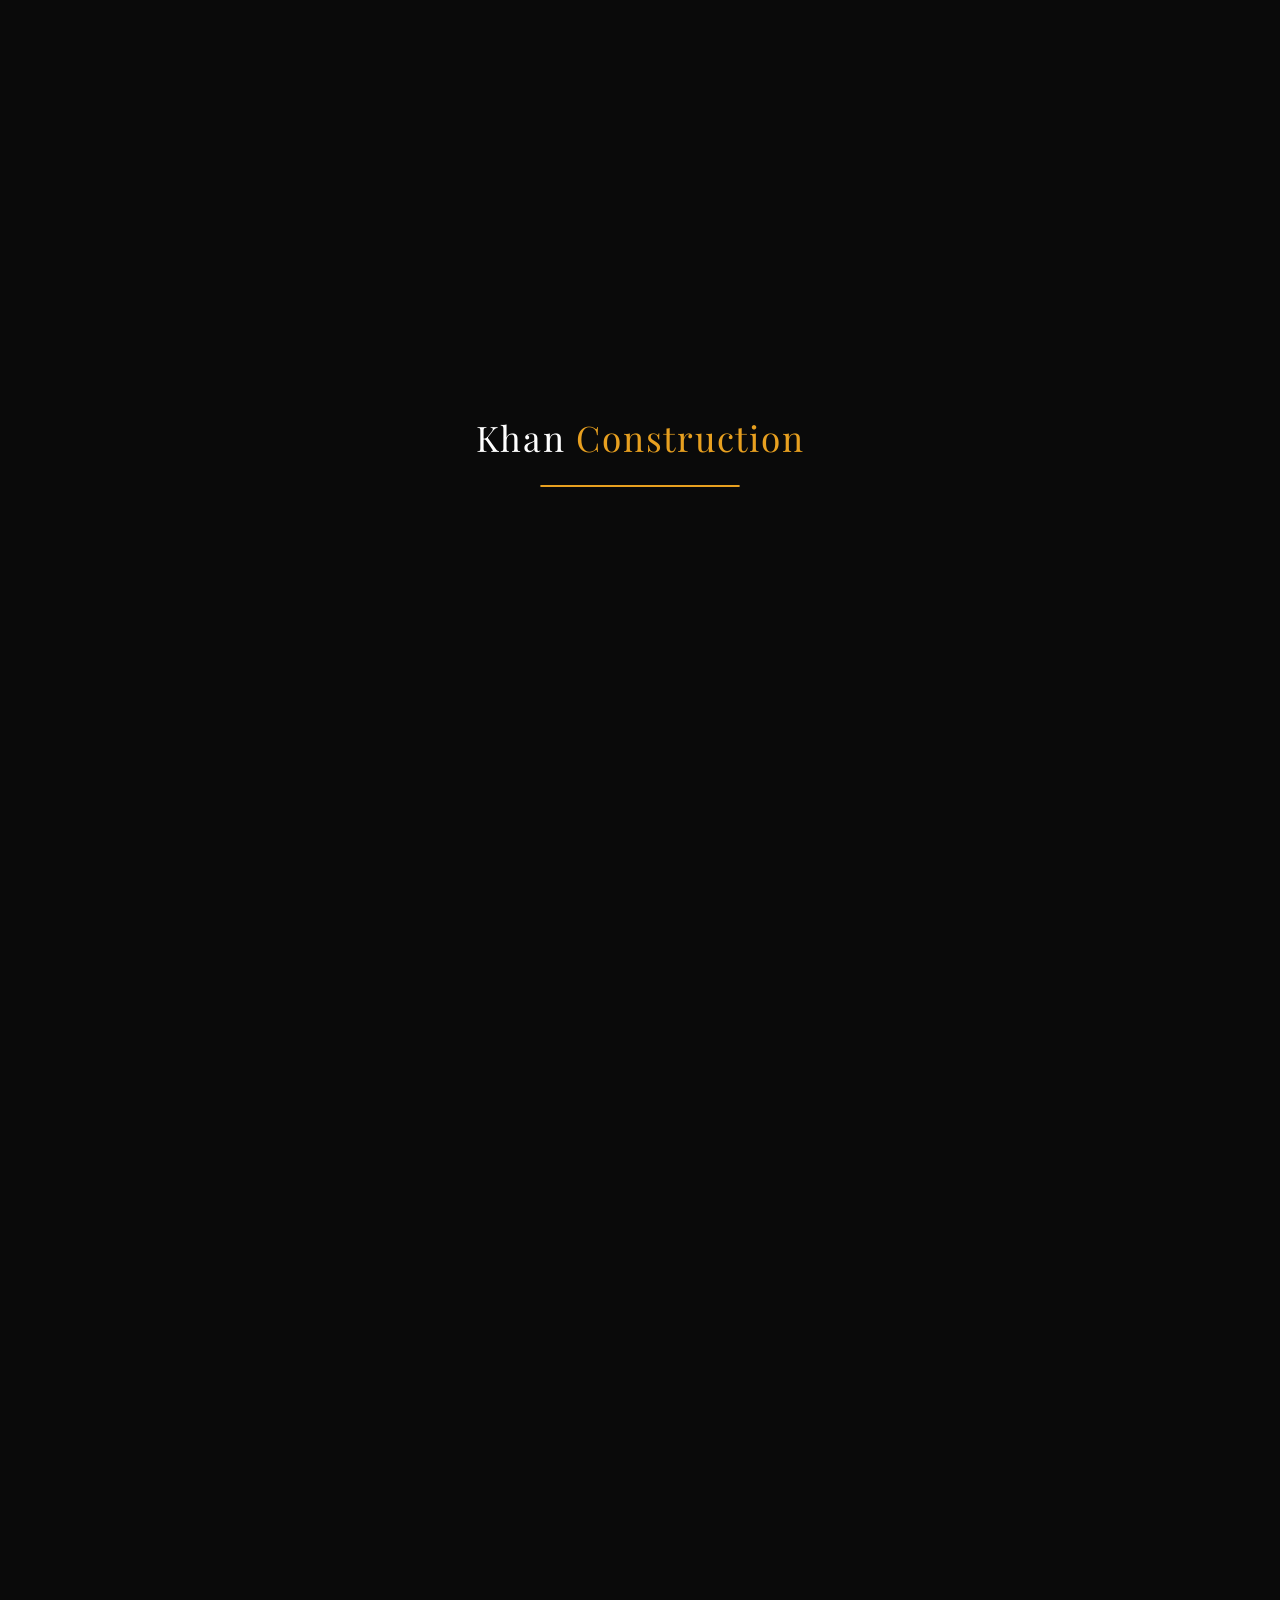
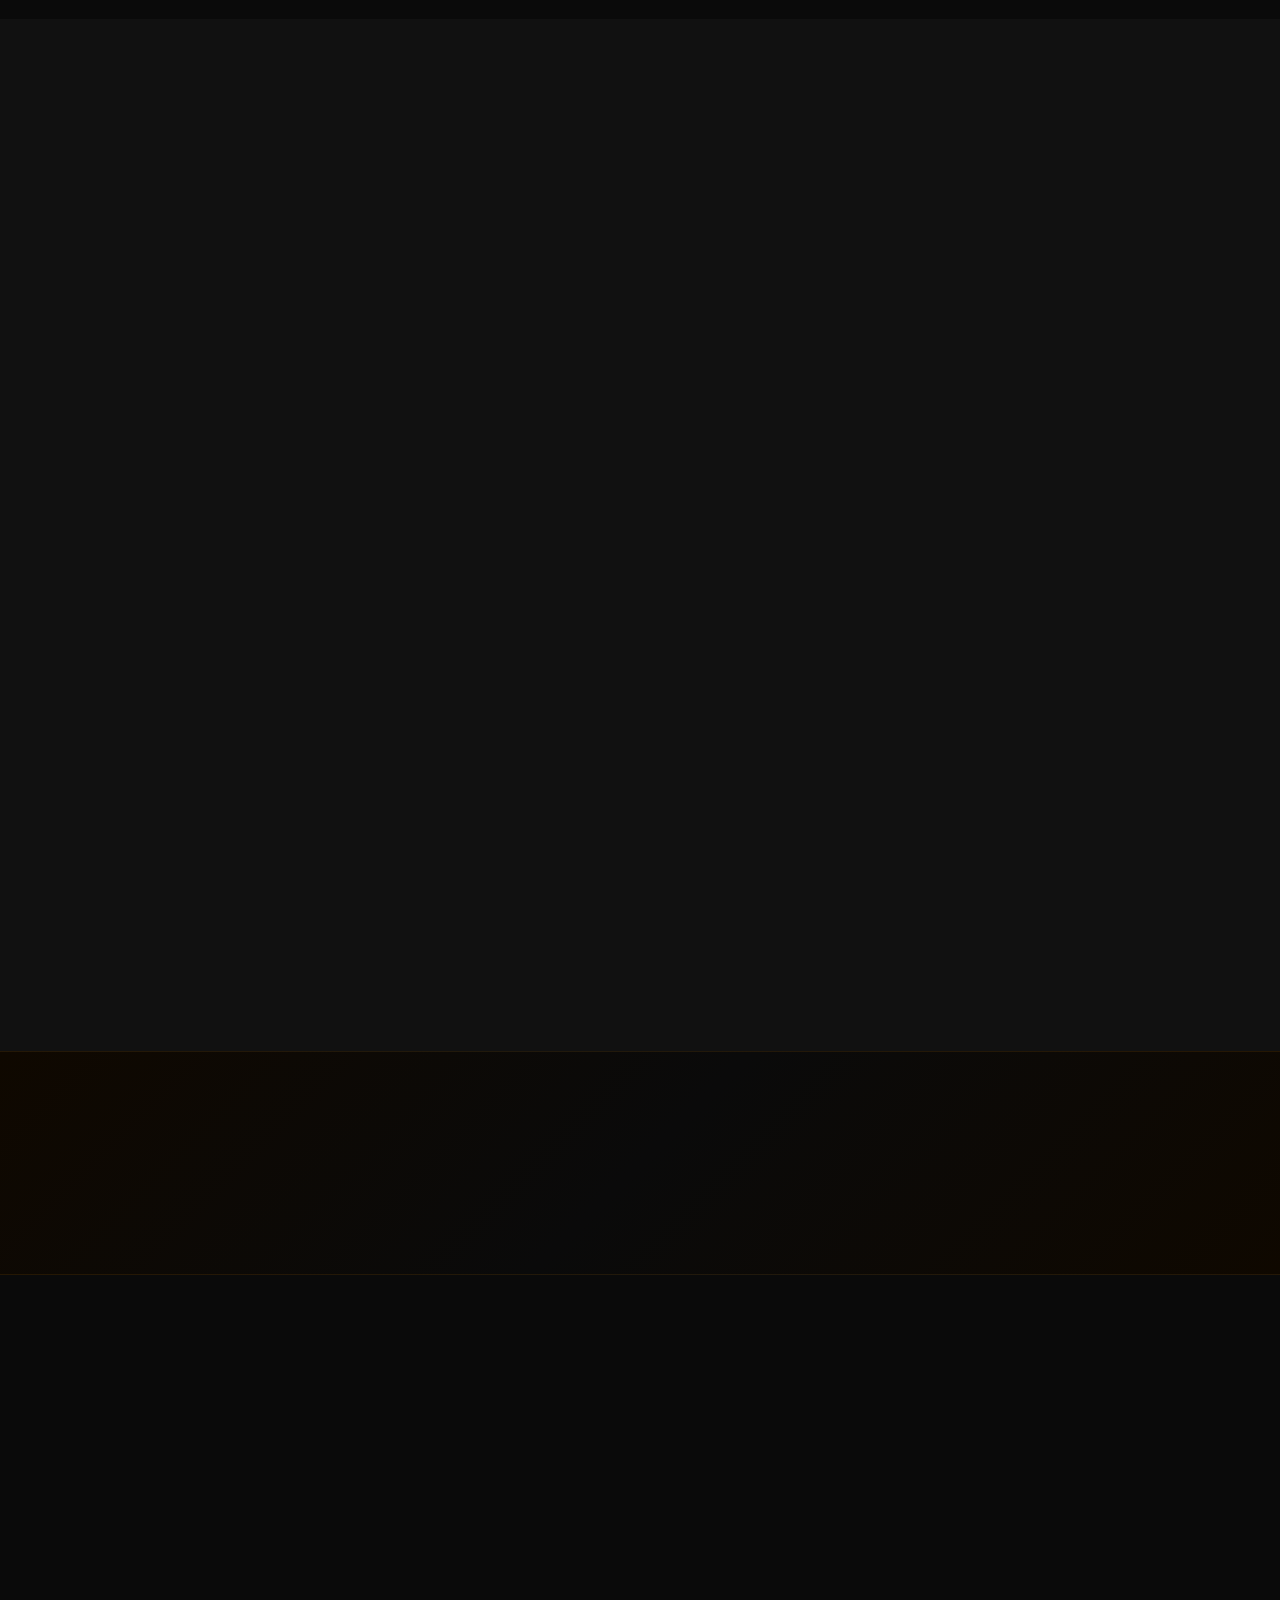
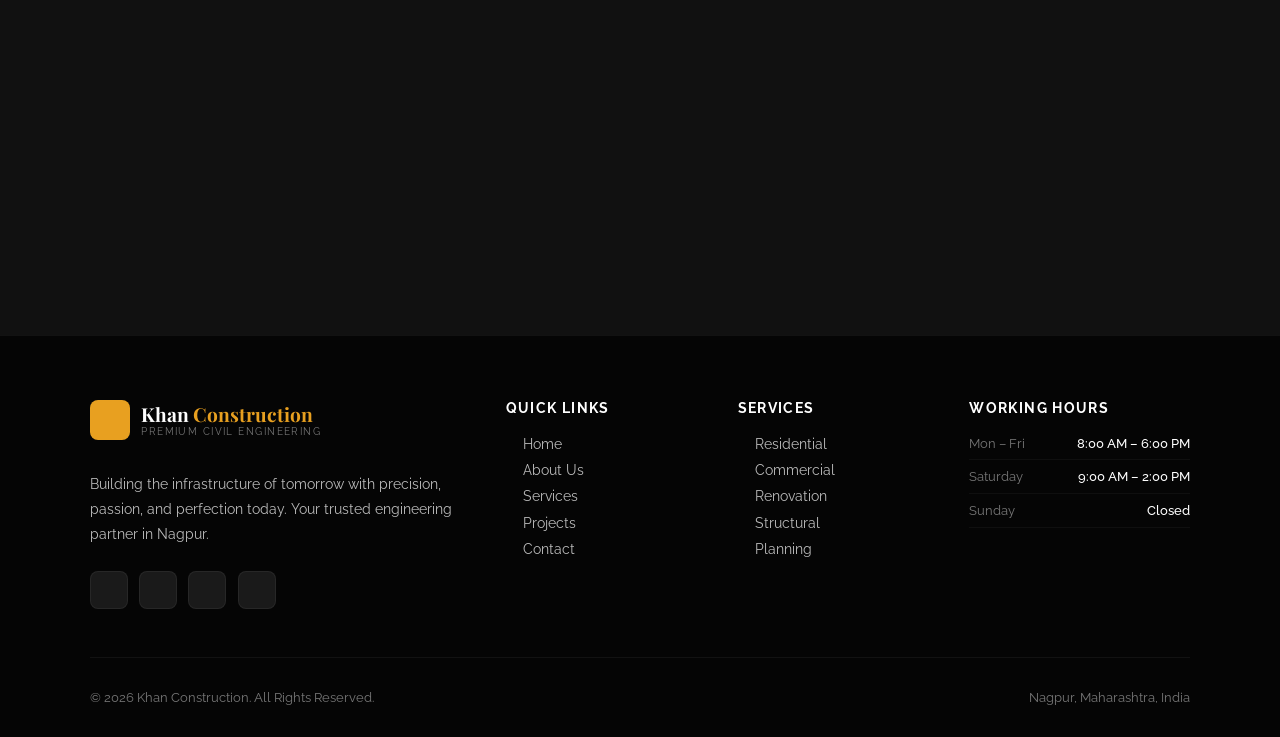
==== index.html @ d952826d "Update index.html" ====
<!DOCTYPE html>
<html lang="en">
<head>
  <meta charset="UTF-8">
  <meta name="viewport" content="width=device-width, initial-scale=1.0">
  <title>Khan Construction | Premium Civil Engineering</title>
  <meta name="description" content="Khan Construction provides premium civil engineering, residential, commercial, and road construction services.">
  <link rel="icon" href="data:image/svg+xml,<svg xmlns='http://www.w3.org/2000/svg' viewBox='0 0 100 100'><text y='.9em' font-size='90'>🏗️</text></svg>">
  <link rel="preconnect" href="https://fonts.googleapis.com">
  <link rel="preconnect" href="https://fonts.gstatic.com" crossorigin>
  <link href="https://fonts.googleapis.com/css2?family=Playfair+Display:wght@700;800;900&family=Raleway:wght@300;400;500;600;700&display=swap" rel="stylesheet">
  <script src="https://unpkg.com/lucide@latest"></script>
  <style>
    *, *::before, *::after { margin: 0; padding: 0; box-sizing: border-box; }
    :root {
      --gold: #e8a020;
      --gold-light: #f5b030;
      --dark: #0a0a0a;
      --dark2: #111111;
      --dark3: #1a1a1a;
      --dark4: #222222;
      --text: #bbbbbb;
      --text-light: #777777;
      --white: #ffffff;
    }
    html { scroll-behavior: smooth; }
    body { font-family: 'Raleway', sans-serif; background: var(--dark); color: var(--text); overflow-x: hidden; }

    /* PRELOADER */
    .preloader { position: fixed; inset: 0; background: var(--dark); z-index: 9999; display: flex; flex-direction: column; align-items: center; justify-content: center; gap: 1.5rem; transition: opacity 0.6s ease, visibility 0.6s ease; }
    .preloader.hidden { opacity: 0; visibility: hidden; pointer-events: none; }
    .preloader-logo { font-family: 'Playfair Display', serif; font-size: 2.2rem; color: var(--white); letter-spacing: 0.05em; }
    .preloader-logo span { color: var(--gold); }
    .preloader-bar { width: 200px; height: 2px; background: var(--dark3); border-radius: 2px; overflow: hidden; }
    .preloader-bar-fill { height: 100%; width: 0; background: var(--gold); border-radius: 2px; animation: fillBar 2s ease forwards; }
    @keyframes fillBar { to { width: 100%; } }

    /* NAVBAR */
    .navbar { position: fixed; top: 0; left: 0; right: 0; z-index: 1000; padding: 0 2rem; height: 75px; display: flex; align-items: center; justify-content: space-between; transition: all 0.4s; }
    .navbar.scrolled { background: rgba(10,10,10,0.97); backdrop-filter: blur(12px); border-bottom: 1px solid rgba(232,160,32,0.15); height: 65px; }
    .logo { display: flex; align-items: center; gap: 0.7rem; text-decoration: none; color: var(--white); }
    .logo-icon-box { width: 40px; height: 40px; background: var(--gold); border-radius: 8px; display: flex; align-items: center; justify-content: center; flex-shrink: 0; }
    .logo-icon-box i { color: var(--dark); width: 22px; height: 22px; }
    .logo-name { font-family: 'Playfair Display', serif; font-size: 1.2rem; font-weight: 700; line-height: 1.2; }
    .logo-name span { color: var(--gold); }
    .logo-tag { font-size: 0.6rem; color: var(--text-light); letter-spacing: 0.15em; text-transform: uppercase; }
    .nav-links { display: flex; list-style: none; gap: 2rem; align-items: center; }
    .nav-links a { text-decoration: none; color: var(--text); font-size: 0.82rem; font-weight: 600; letter-spacing: 0.08em; text-transform: uppercase; transition: color 0.3s; position: relative; }
    .nav-links a::after { content: ''; position: absolute; bottom: -4px; left: 0; width: 0; height: 2px; background: var(--gold); transition: width 0.3s; }
    .nav-links a:hover, .nav-links a.active { color: var(--gold); }
    .nav-links a:hover::after { width: 100%; }
    .nav-cta { background: var(--gold) !important; color: var(--dark) !important; padding: 0.55rem 1.4rem; border-radius: 4px; font-weight: 700 !important; }
    .nav-cta::after { display: none !important; }
    .hamburger { display: none; flex-direction: column; gap: 5px; cursor: pointer; background: none; border: none; padding: 5px; }
    .hamburger span { display: block; width: 24px; height: 2px; background: var(--white); transition: all 0.3s; border-radius: 2px; }

    /* HERO */
    .hero { min-height: 100vh; position: relative; display: flex; align-items: center; overflow: hidden; }
    .hero-bg { position: absolute; inset: 0; background-image: url('site1.jpeg'); background-size: cover; background-position: center; animation: zoomOut 8s ease forwards; }
    @keyframes zoomOut { from { transform: scale(1.08); } to { transform: scale(1); } }
    .hero-overlay { position: absolute; inset: 0; background: linear-gradient(105deg, rgba(0,0,0,0.93) 0%, rgba(0,0,0,0.75) 50%, rgba(0,0,0,0.45) 100%); }
    .hero-content { position: relative; z-index: 2; max-width: 1100px; margin: 0 auto; padding: 0 2rem; padding-top: 75px; }
    .hero-badge { display: inline-flex; align-items: center; gap: 0.5rem; background: rgba(232,160,32,0.1); border: 1px solid rgba(232,160,32,0.3); color: var(--gold); padding: 0.45rem 1.1rem; border-radius: 50px; font-size: 0.78rem; font-weight: 600; letter-spacing: 0.15em; text-transform: uppercase; margin-bottom: 1.5rem; animation: fadeUp 0.8s 0.3s both; }
    .hero-badge i { width: 14px; height: 14px; }
    .hero h1 { font-family: 'Playfair Display', serif; font-size: clamp(2.8rem, 6vw, 5.5rem); color: var(--white); line-height: 1.1; margin-bottom: 1.5rem; animation: fadeUp 0.8s 0.5s both; }
    .hero h1 span { color: var(--gold); display: block; }
    .hero p { font-size: clamp(1rem, 1.5vw, 1.15rem); line-height: 1.8; max-width: 560px; margin-bottom: 2.5rem; animation: fadeUp 0.8s 0.7s both; }
    .hero-btns { display: flex; gap: 1rem; flex-wrap: wrap; animation: fadeUp 0.8s 0.9s both; }
    .hero-stats { display: flex; gap: 3rem; margin-top: 4rem; padding-top: 3rem; border-top: 1px solid rgba(255,255,255,0.1); animation: fadeUp 0.8s 1.1s both; flex-wrap: wrap; }
    .hero-stat-num { font-family: 'Playfair Display', serif; font-size: 2.2rem; color: var(--gold); font-weight: 700; line-height: 1; }
    .hero-stat-label { font-size: 0.75rem; color: var(--text-light); text-transform: uppercase; letter-spacing: 0.1em; margin-top: 0.3rem; }
    .scroll-hint { position: absolute; bottom: 2rem; left: 50%; transform: translateX(-50%); display: flex; flex-direction: column; align-items: center; gap: 0.4rem; color: var(--text-light); font-size: 0.7rem; letter-spacing: 0.2em; text-transform: uppercase; z-index: 2; animation: bounce 2s infinite; }
    .scroll-hint i { color: var(--gold); width: 16px; height: 16px; }
    @keyframes bounce { 0%,100% { transform: translateX(-50%) translateY(0); } 50% { transform: translateX(-50%) translateY(8px); } }

    /* BUTTONS */
    .btn { display: inline-flex; align-items: center; gap: 0.5rem; padding: 0.9rem 2.2rem; border-radius: 4px; font-weight: 700; font-size: 0.85rem; text-decoration: none; letter-spacing: 0.06em; text-transform: uppercase; transition: all 0.3s; cursor: pointer; border: none; font-family: 'Raleway', sans-serif; }
    .btn-primary { background: var(--gold); color: var(--dark); }
    .btn-primary:hover { background: var(--gold-light); transform: translateY(-3px); box-shadow: 0 10px 30px rgba(232,160,32,0.35); }
    .btn-outline { background: transparent; color: var(--white); border: 1px solid rgba(255,255,255,0.4); }
    .btn-outline:hover { border-color: var(--gold); color: var(--gold); transform: translateY(-3px); }

    /* SECTIONS */
    .section { padding: 6rem 2rem; }
    .container { max-width: 1100px; margin: 0 auto; }
    .section-label { color: var(--gold); font-size: 0.75rem; letter-spacing: 0.3em; text-transform: uppercase; font-weight: 700; display: block; margin-bottom: 0.8rem; }
    .section-title { font-family: 'Playfair Display', serif; font-size: clamp(1.8rem, 3vw, 2.8rem); color: var(--white); line-height: 1.2; margin-bottom: 1rem; }
    .section-desc { font-size: 0.98rem; line-height: 1.85; }

    /* ABOUT */
    .about-grid { display: grid; grid-template-columns: 1fr 1fr; gap: 5rem; align-items: center; }
    .about-img-wrap { position: relative; }
    .about-img-wrap img { width: 100%; height: 500px; object-fit: cover; border-radius: 10px; display: block; }
    .about-badge { position: absolute; bottom: -20px; right: -20px; background: var(--gold); color: var(--dark); width: 120px; height: 120px; border-radius: 50%; display: flex; flex-direction: column; align-items: center; justify-content: center; text-align: center; box-shadow: 0 15px 40px rgba(232,160,32,0.4); }
    .about-badge .num { font-family: 'Playfair Display', serif; font-size: 2rem; font-weight: 900; line-height: 1; }
    .about-badge .txt { font-size: 0.58rem; letter-spacing: 0.1em; text-transform: uppercase; font-weight: 700; margin-top: 0.3rem; }
    .about-points { display: grid; grid-template-columns: 1fr 1fr; gap: 0.7rem; margin: 1.8rem 0 2rem; }
    .about-point { display: flex; align-items: center; gap: 0.6rem; font-size: 0.88rem; font-weight: 500; color: var(--white); }
    .about-point i { color: var(--gold); width: 16px; height: 16px; flex-shrink: 0; }

    /* SERVICES */
    .services-bg { background: var(--dark2); }
    .services-grid { display: grid; grid-template-columns: repeat(3, 1fr); gap: 1.5rem; margin-top: 3rem; }
    .service-card { background: var(--dark3); border: 1px solid rgba(255,255,255,0.05); border-radius: 10px; padding: 2.2rem; transition: all 0.35s; position: relative; overflow: hidden; }
    .service-card::before { content: ''; position: absolute; top: 0; left: 0; right: 0; height: 3px; background: var(--gold); transform: scaleX(0); transition: transform 0.35s; }
    .service-card:hover { border-color: rgba(232,160,32,0.25); transform: translateY(-8px); box-shadow: 0 20px 50px rgba(0,0,0,0.5); }
    .service-card:hover::before { transform: scaleX(1); }
    .svc-icon { width: 54px; height: 54px; background: rgba(232,160,32,0.08); border: 1px solid rgba(232,160,32,0.2); border-radius: 10px; display: flex; align-items: center; justify-content: center; margin-bottom: 1.2rem; transition: all 0.3s; }
    .service-card:hover .svc-icon { background: rgba(232,160,32,0.18); }
    .svc-icon i { color: var(--gold); width: 24px; height: 24px; }
    .service-card h3 { font-family: 'Playfair Display', serif; color: var(--white); font-size: 1.15rem; margin-bottom: 0.8rem; }
    .service-card p { font-size: 0.88rem; line-height: 1.7; }
    .svc-link { display: inline-flex; align-items: center; gap: 0.4rem; color: var(--gold); font-size: 0.8rem; font-weight: 700; text-decoration: none; margin-top: 1.2rem; text-transform: uppercase; letter-spacing: 0.05em; transition: gap 0.3s; }
    .svc-link:hover { gap: 0.7rem; }
    .svc-link i { width: 13px; height: 13px; }

    /* STATS BAR */
    .stats-bar { background: linear-gradient(135deg, #0f0800, #0a0a0a, #0f0800); padding: 4rem 2rem; border-top: 1px solid rgba(232,160,32,0.1); border-bottom: 1px solid rgba(232,160,32,0.1); }
    .stats-bar-grid { display: grid; grid-template-columns: repeat(4, 1fr); gap: 2rem; text-align: center; }
    .stat-num { font-family: 'Playfair Display', serif; font-size: 3.2rem; color: var(--gold); font-weight: 900; line-height: 1; }
    .stat-div { width: 30px; height: 2px; background: var(--gold); margin: 0.8rem auto; opacity: 0.4; }
    .stat-lbl { font-size: 0.78rem; color: var(--text); text-transform: uppercase; letter-spacing: 0.15em; }

    /* WHY US */
    .whyus-grid { display: grid; grid-template-columns: 1fr 1fr; gap: 4rem; align-items: center; }
    .whyus-img { position: relative; border-radius: 10px; overflow: hidden; }
    .whyus-img img { width: 100%; height: 480px; object-fit: cover; display: block; }
    .whyus-img::after { content: ''; position: absolute; inset: 0; background: linear-gradient(135deg, rgba(232,160,32,0.15), transparent); }
    .features-list { display: flex; flex-direction: column; gap: 1rem; margin-top: 2rem; }
    .feat-item { display: flex; align-items: flex-start; gap: 1rem; padding: 1.2rem; background: var(--dark3); border-radius: 8px; border: 1px solid rgba(255,255,255,0.04); transition: border-color 0.3s; }
    .feat-item:hover { border-color: rgba(232,160,32,0.2); }
    .feat-icon { width: 42px; height: 42px; background: rgba(232,160,32,0.1); border-radius: 8px; display: flex; align-items: center; justify-content: center; flex-shrink: 0; }
    .feat-icon i { color: var(--gold); width: 18px; height: 18px; }
    .feat-item h4 { color: var(--white); font-size: 0.92rem; margin-bottom: 0.2rem; }
    .feat-item p { font-size: 0.83rem; line-height: 1.5; }

    /* PROJECTS */
    .projects-bg { background: var(--dark2); }
    .projects-header { display: flex; justify-content: space-between; align-items: flex-end; margin-bottom: 1.5rem; flex-wrap: wrap; gap: 1rem; }
    .filter-bar { display: flex; gap: 0.8rem; flex-wrap: wrap; margin-bottom: 2.5rem; }
    .filter-btn { padding: 0.5rem 1.3rem; border-radius: 4px; border: 1px solid rgba(232,160,32,0.25); background: transparent; color: var(--text); font-family: 'Raleway', sans-serif; font-size: 0.78rem; font-weight: 600; letter-spacing: 0.06em; text-transform: uppercase; cursor: pointer; transition: all 0.3s; }
    .filter-btn:hover, .filter-btn.active { background: var(--gold); color: var(--dark); border-color: var(--gold); }
    .projects-grid { display: grid; grid-template-columns: repeat(2, 1fr); gap: 1.5rem; }
    .proj-card { border-radius: 10px; overflow: hidden; background: var(--dark3); border: 1px solid rgba(255,255,255,0.05); transition: all 0.35s; }
    .proj-card:hover { transform: translateY(-8px); box-shadow: 0 25px 60px rgba(0,0,0,0.6); border-color: rgba(232,160,32,0.25); }
    .proj-card.hidden { display: none; }
    .proj-img-wrap { overflow: hidden; position: relative; cursor: pointer; }
    .proj-img-wrap img { width: 100%; height: 260px; object-fit: cover; display: block; transition: transform 0.5s; }
    .proj-card:hover .proj-img-wrap img { transform: scale(1.07); }
    .proj-badge { position: absolute; top: 1rem; left: 1rem; background: var(--gold); color: var(--dark); padding: 0.28rem 0.8rem; border-radius: 4px; font-size: 0.7rem; font-weight: 700; text-transform: uppercase; }
    .zoom-btn { position: absolute; top: 50%; left: 50%; transform: translate(-50%,-50%) scale(0); width: 50px; height: 50px; background: var(--gold); border-radius: 50%; display: flex; align-items: center; justify-content: center; transition: transform 0.3s; pointer-events: none; }
    .zoom-btn i { color: var(--dark); width: 22px; height: 22px; }
    .proj-img-wrap:hover .zoom-btn { transform: translate(-50%,-50%) scale(1); }
    .proj-info { padding: 1.5rem; }
    .proj-info h3 { font-family: 'Playfair Display', serif; color: var(--white); font-size: 1.15rem; margin-bottom: 0.5rem; }
    .proj-info p { font-size: 0.86rem; line-height: 1.7; }
    .proj-meta { display: flex; gap: 1rem; margin-top: 1rem; padding-top: 1rem; border-top: 1px solid rgba(255,255,255,0.06); flex-wrap: wrap; }
    .proj-meta-item { display: flex; align-items: center; gap: 0.4rem; font-size: 0.76rem; color: var(--text-light); }
    .proj-meta-item i { color: var(--gold); width: 13px; height: 13px; }

    /* TESTIMONIALS */
    .testi-grid { display: grid; grid-template-columns: repeat(3, 1fr); gap: 1.5rem; margin-top: 3rem; }
    .testi-card { background: var(--dark3); border: 1px solid rgba(255,255,255,0.05); border-radius: 10px; padding: 2rem; transition: all 0.3s; }
    .testi-card:hover { border-color: rgba(232,160,32,0.25); transform: translateY(-5px); }
    .quote-mark { color: var(--gold); opacity: 0.3; font-size: 4rem; font-family: Georgia, serif; line-height: 1; margin-bottom: 0.5rem; }
    .stars { display: flex; gap: 3px; margin-bottom: 1rem; }
    .stars i { color: var(--gold); width: 14px; height: 14px; }
    .testi-card p { font-size: 0.88rem; line-height: 1.8; font-style: italic; margin-bottom: 1.5rem; }
    .testi-author { display: flex; align-items: center; gap: 0.8rem; padding-top: 1rem; border-top: 1px solid rgba(255,255,255,0.06); }
    .testi-avatar { width: 44px; height: 44px; border-radius: 50%; background: var(--gold); display: flex; align-items: center; justify-content: center; font-family: 'Playfair Display', serif; font-size: 1rem; color: var(--dark); font-weight: 700; flex-shrink: 0; }
    .testi-name { color: var(--white); font-size: 0.88rem; font-weight: 600; }
    .testi-role { color: var(--text-light); font-size: 0.76rem; }

    /* CONTACT */
    .contact-bg { background: var(--dark2); }
    .contact-grid { display: grid; grid-template-columns: 1fr 1.2fr; gap: 4rem; align-items: start; }
    .contact-details { display: flex; flex-direction: column; gap: 1.2rem; margin: 1.5rem 0; }
    .contact-item { display: flex; align-items: flex-start; gap: 1rem; }
    .contact-icon { width: 44px; height: 44px; background: rgba(232,160,32,0.1); border: 1px solid rgba(232,160,32,0.2); border-radius: 8px; display: flex; align-items: center; justify-content: center; flex-shrink: 0; }
    .contact-icon i { color: var(--gold); width: 18px; height: 18px; }
    .contact-lbl { color: var(--text-light); font-size: 0.72rem; text-transform: uppercase; letter-spacing: 0.1em; margin-bottom: 0.2rem; }
    .contact-val { color: var(--white); font-size: 0.92rem; font-weight: 500; }
    .map-wrap { border-radius: 8px; overflow: hidden; border: 1px solid rgba(255,255,255,0.06); margin-top: 1.5rem; }
    .form-wrap { background: var(--dark3); border: 1px solid rgba(255,255,255,0.06); border-radius: 12px; padding: 2.5rem; }
    .form-wrap h3 { font-family: 'Playfair Display', serif; color: var(--white); font-size: 1.5rem; margin-bottom: 1.5rem; }
    .form-group { margin-bottom: 1.1rem; }
    .form-group label { display: block; color: var(--text-light); font-size: 0.72rem; font-weight: 600; text-transform: uppercase; letter-spacing: 0.1em; margin-bottom: 0.45rem; }
    .form-control { width: 100%; padding: 0.82rem 1rem; background: var(--dark4); border: 1px solid rgba(255,255,255,0.08); border-radius: 6px; color: var(--white); font-family: 'Raleway', sans-serif; font-size: 0.88rem; outline: none; transition: border-color 0.3s; }
    .form-control:focus { border-color: var(--gold); }
    .form-control option { background: var(--dark3); }
    textarea.form-control { resize: vertical; min-height: 105px; }
    .form-success { display: none; background: rgba(232,160,32,0.1); border: 1px solid rgba(232,160,32,0.3); border-radius: 6px; padding: 1rem; color: var(--gold); font-size: 0.88rem; margin-top: 1rem; text-align: center; }
    .form-success.show { display: block; }

    /* FOOTER */
    .footer { background: #050505; padding: 4rem 2rem 2rem; border-top: 1px solid rgba(255,255,255,0.05); }
    .footer-grid { display: grid; grid-template-columns: 2fr 1fr 1fr 1.2fr; gap: 3rem; max-width: 1100px; margin: 0 auto; padding-bottom: 3rem; border-bottom: 1px solid rgba(255,255,255,0.05); }
    .footer-brand p { font-size: 0.86rem; line-height: 1.8; margin: 1rem 0 1.5rem; }
    .footer-social { display: flex; gap: 0.7rem; }
    .social-btn { width: 38px; height: 38px; border-radius: 8px; background: var(--dark3); border: 1px solid rgba(255,255,255,0.06); display: flex; align-items: center; justify-content: center; text-decoration: none; transition: all 0.3s; }
    .social-btn i { color: var(--text); width: 16px; height: 16px; transition: color 0.3s; }
    .social-btn:hover { background: var(--gold); border-color: var(--gold); }
    .social-btn:hover i { color: var(--dark); }
    .footer-col h4 { color: var(--white); font-size: 0.85rem; font-weight: 700; letter-spacing: 0.1em; text-transform: uppercase; margin-bottom: 1.2rem; }
    .footer-links { list-style: none; display: flex; flex-direction: column; gap: 0.65rem; }
    .footer-links a { text-decoration: none; color: var(--text); font-size: 0.85rem; transition: color 0.3s; display: flex; align-items: center; gap: 0.4rem; }
    .footer-links a:hover { color: var(--gold); }
    .footer-links a i { width: 11px; height: 11px; color: var(--gold); }
    .hour-item { display: flex; justify-content: space-between; font-size: 0.8rem; padding-bottom: 0.55rem; border-bottom: 1px solid rgba(255,255,255,0.04); margin-bottom: 0.55rem; }
    .hour-item .day { color: var(--text-light); }
    .hour-item .time { color: var(--white); font-weight: 500; }
    .footer-bottom { max-width: 1100px; margin: 2rem auto 0; display: flex; justify-content: space-between; align-items: center; font-size: 0.8rem; color: var(--text-light); }

    /* WHATSAPP */
    .whatsapp-btn { position: fixed; bottom: 2rem; right: 2rem; width: 56px; height: 56px; border-radius: 50%; background: #25d366; display: flex; align-items: center; justify-content: center; text-decoration: none; box-shadow: 0 4px 20px rgba(37,211,102,0.4); z-index: 999; transition: all 0.3s; }
    .whatsapp-btn:hover { transform: scale(1.1); box-shadow: 0 6px 30px rgba(37,211,102,0.6); }
    .whatsapp-btn i { color: white; width: 26px; height: 26px; }

    /* LIGHTBOX */
    .lightbox { position: fixed; inset: 0; background: rgba(0,0,0,0.96); z-index: 9999; display: flex; align-items: center; justify-content: center; opacity: 0; pointer-events: none; transition: opacity 0.3s; }
    .lightbox.active { opacity: 1; pointer-events: all; }
    .lightbox img { max-width: 90vw; max-height: 85vh; object-fit: contain; border-radius: 8px; box-shadow: 0 25px 80px rgba(0,0,0,0.8); transform: scale(0.85); transition: transform 0.3s; }
    .lightbox.active img { transform: scale(1); }
    .lb-close { position: absolute; top: 1.5rem; right: 1.5rem; width: 46px; height: 46px; border-radius: 50%; background: rgba(232,160,32,0.15); border: 2px solid rgba(232,160,32,0.4); color: var(--gold); font-size: 1.6rem; cursor: pointer; display: flex; align-items: center; justify-content: center; transition: all 0.3s; }
    .lb-close:hover { background: var(--gold); color: var(--dark); }
    .lb-caption { position: absolute; bottom: 1.5rem; left: 50%; transform: translateX(-50%); color: var(--white); font-family: 'Playfair Display', serif; font-size: 0.95rem; background: rgba(0,0,0,0.6); padding: 0.5rem 1.5rem; border-radius: 50px; white-space: nowrap; }

    /* ANIMATIONS */
    @keyframes fadeUp { from { opacity: 0; transform: translateY(30px); } to { opacity: 1; transform: translateY(0); } }
    .reveal { opacity: 0; transform: translateY(30px); transition: opacity 0.7s ease, transform 0.7s ease; }
    .reveal.visible { opacity: 1; transform: translateY(0); }

    /* RESPONSIVE */
    @media (max-width: 1024px) { .services-grid { grid-template-columns: repeat(2,1fr); } .footer-grid { grid-template-columns: 1fr 1fr; } }
    @media (max-width: 768px) {
      .nav-links { display: none; }
      .nav-links.open { display: flex; flex-direction: column; position: fixed; top: 65px; left: 0; right: 0; background: rgba(10,10,10,0.98); padding: 2rem; gap: 1.5rem; border-bottom: 1px solid rgba(232,160,32,0.1); z-index: 999; }
      .hamburger { display: flex; }
      .about-grid, .whyus-grid, .contact-grid { grid-template-columns: 1fr; }
      .projects-grid, .testi-grid { grid-template-columns: 1fr; }
      .stats-bar-grid { grid-template-columns: repeat(2,1fr); }
      .footer-grid { grid-template-columns: 1fr 1fr; }
      .hero-stats { gap: 1.5rem; }
      .about-badge { width: 95px; height: 95px; right: 10px; bottom: 10px; }
      .footer-bottom { flex-direction: column; gap: 0.5rem; text-align: center; }
      .services-grid { grid-template-columns: 1fr; }
    }
    @media (max-width: 480px) { .footer-grid { grid-template-columns: 1fr; } .hero-stats { flex-wrap: wrap; } }
  </style>
</head>
<body>

  <!-- PRELOADER -->
  <div class="preloader" id="preloader">
    <div class="preloader-logo">Khan <span>Construction</span></div>
    <div class="preloader-bar"><div class="preloader-bar-fill"></div></div>
  </div>

  <!-- NAVBAR -->
  <header class="navbar" id="navbar">
    <a href="#home" class="logo">
<img src="./logo.png" alt="KC Logo" style="width:45px;height:45px;object-fit:contain;">
</div>
      <div>
        <div class="logo-name">Khan <span>Construction</span></div>
        <div class="logo-tag">Premium Civil Engineering</div>
      </div>
    </a>
    <ul class="nav-links" id="navLinks">
      <li><a href="#home" class="active">Home</a></li>
      <li><a href="about.html">About</a></li>
      <li><a href="services.html">Services</a></li>
      <li><a href="projects.html">Projects</a></li>
      <li><a href="why-us.html">Why Us</a></li>
      <li><a href="#contact" class="nav-cta">Get a Quote</a></li>
    </ul>
    <button class="hamburger" id="hamburger" onclick="toggleMenu()">
      <span></span><span></span><span></span>
    </button>
  </header>

  <!-- HERO -->
  <section class="hero" id="home">
    <div class="hero-bg"></div>
    <div class="hero-overlay"></div>
    <div class="hero-content">
      <div class="hero-badge"><i data-lucide="award"></i> Trusted Since 1998 — Nagpur, Maharashtra</div>
      <h1>Building Excellence,<span>Building a Better way</span></h1>
      <div class="hero-btns">
        <a href="projects.html" class="btn btn-primary"><i data-lucide="folder-open"></i> Our Projects</a>
        <a href="#contact" class="btn btn-outline"><i data-lucide="phone"></i> Contact Us</a>
      </div>
    </div>
    <div class="scroll-hint"><span>Scroll</span><i data-lucide="chevron-down"></i></div>
  </section>

  <!-- ABOUT -->
  <section class="section" id="about">
    <div class="container">
      <div class="about-grid">
        <div class="about-img-wrap reveal">
          <img src="about_engineer.png" alt="Khan Construction Engineer">
          <div class="about-badge"><span class="num">28+</span><span class="txt">Years of Excellence</span></div>
        </div>
        <div class="reveal">
          <span class="section-label">Trusted Construction Partner</span>
          <h2 class="section-title">Building Excellence Since 1998</h2>
          <p class="section-desc">Khan Construction was founded by Nawaz Khan with a clear vision — to deliver premium residential, commercial, and infrastructure projects that combine modern engineering with uncompromising quality.</p>
          <p class="section-desc" style="margin-top:0.8rem">Based in Nagpur, Maharashtra, our team of expert engineers have successfully completed 50+ projects, earning the trust of hundreds of clients across the region.</p>
          <div class="about-points">
            <div class="about-point"><i data-lucide="check-circle"></i> Licensed & Certified</div>
            <div class="about-point"><i data-lucide="check-circle"></i> On-Time Delivery</div>
            <div class="about-point"><i data-lucide="check-circle"></i> Premium Materials</div>
            <div class="about-point"><i data-lucide="check-circle"></i> Safety First</div>
            <div class="about-point"><i data-lucide="check-circle"></i> Expert Engineers</div>
            <div class="about-point"><i data-lucide="check-circle"></i> 100% Satisfaction</div>
          </div>
          <a href="about.html" class="btn btn-primary">Read Our Story</a>
        </div>
      </div>
    </div>
  </section>

  <!-- SERVICES -->
  <section class="section services-bg" id="services">
    <div class="container">
      <div style="text-align:center" class="reveal">
        <span class="section-label">What We Offer</span>
        <h2 class="section-title">Comprehensive Engineering Solutions</h2>
        <p class="section-desc" style="max-width:560px;margin:0 auto">From initial blueprint to final handover, we provide end-to-end solutions tailored to your unique requirements.</p>
      </div>
      <div class="services-grid">
        <div class="service-card reveal"><div class="svc-icon"><i data-lucide="home"></i></div><h3>Residential Construction</h3><p>Luxury Apartments, Modern apartments, and custom homes designed for unparalleled comfort and lasting durability.</p><a href="services.html" class="svc-link">Learn More <i data-lucide="arrow-right"></i></a></div>
        <div class="service-card reveal"><div class="svc-icon"><i data-lucide="building-2"></i></div><h3>Commercial Construction</h3><p>State-of-the-art office spaces, shopping complexes, and industrial facilities engineered for business success.</p><a href="services.html" class="svc-link">Learn More <i data-lucide="arrow-right"></i></a></div>
        <div class="service-card reveal"><div class="svc-icon"><i data-lucide="wrench"></i></div><h3>Renovation Work</h3><p>Breathing new life into existing structures with modern architectural upgrades and structural enhancements.</p><a href="services.html" class="svc-link">Learn More <i data-lucide="arrow-right"></i></a></div>
        <div class="service-card reveal"><div class="svc-icon"><i data-lucide="triangle"></i></div><h3>Structural Engineering</h3><p>Advanced structural analysis, seismic design, and complex architectural engineering for absolute stability.</p><a href="services.html" class="svc-link">Learn More <i data-lucide="arrow-right"></i></a></div>
        <div class="service-card reveal"><div class="svc-icon"><i data-lucide="ruler"></i></div><h3>Project Planning</h3><p>Comprehensive planning, budgeting, and management to ensure your project runs smoothly from start to finish.</p><a href="services.html" class="svc-link">Learn More <i data-lucide="arrow-right"></i></a></div>
        <div class="service-card reveal" style="background:rgba(232,160,32,0.06);border-color:rgba(232,160,32,0.2)"><div class="svc-icon"><i data-lucide="message-circle"></i></div><h3>Need a Custom Solution?</h3><p>Our expert team is ready to analyze your unique project requirements and provide a tailored solution today.</p><a href="#contact" class="btn btn-primary" style="margin-top:1rem;font-size:0.78rem;padding:0.65rem 1.4rem">Contact Us Now</a></div>
      </div>
    </div>
  </section>

  <!-- STATS -->
  <section class="stats-bar">
    <div class="container">
      <div class="stats-bar-grid">
        <div class="reveal" style="text-align:center"><div class="stat-num">50+</div><div class="stat-div"></div><div class="stat-lbl">Projects Completed</div></div>
        <div class="reveal" style="text-align:center"><div class="stat-num">28+</div><div class="stat-div"></div><div class="stat-lbl">Years Experience</div></div>
        <div class="reveal" style="text-align:center"><div class="stat-num">15+</div><div class="stat-div"></div><div class="stat-lbl">Expert Engineers</div></div>
        <div class="reveal" style="text-align:center"><div class="stat-num">100%</div><div class="stat-div"></div><div class="stat-lbl">Client Satisfaction</div></div>
      </div>
    </div>
  </section>

  <!-- WHY US -->
  <section class="section" id="why-us">
    <div class="container">
      <div class="whyus-grid">
        <div class="whyus-img reveal"><img src="site3.jpeg" alt="Khan Construction Site"></div>
        <div class="reveal">
          <span class="section-label">Why Choose Us</span>
          <h2 class="section-title">Setting the Standard in Construction</h2>
          <p class="section-desc">We don't just build structures — we build trust. Our reputation is built on delivering complex projects with uncompromising quality and professionalism.</p>
          <div class="features-list">
            <div class="feat-item"><div class="feat-icon"><i data-lucide="shield-check"></i></div><div><h4>Quality Assurance</h4><p>Rigorous quality checks at every stage using premium certified materials.</p></div></div>
            <div class="feat-item"><div class="feat-icon"><i data-lucide="clock"></i></div><div><h4>On-Time Delivery</h4><p>We respect your time and consistently deliver within agreed schedules.</p></div></div>
            <div class="feat-item"><div class="feat-icon"><i data-lucide="hard-hat"></i></div><div><h4>Strict Safety Standards</h4><p>Industry-leading safety protocols followed on every single project site.</p></div></div>
            <div class="feat-item"><div class="feat-icon"><i data-lucide="cpu"></i></div><div><h4>Modern Technology</h4><p>Latest engineering tools and construction techniques for superior results.</p></div></div>
          </div>
        </div>
      </div>
    </div>
  </section>

  <!-- PROJECTS -->
  <section class="section projects-bg" id="projects">
    <div class="container">
      <div class="projects-header reveal">
        <div><span class="section-label">Our Gallery</span><h2 class="section-title">Featured Projects</h2></div>
        <a href="projects.html" class="btn btn-outline">View All</a>
      </div>
      <div class="filter-bar reveal">
        <button class="filter-btn active" onclick="filterProj('all',this)">All</button>
        <button class="filter-btn" onclick="filterProj('residential',this)">Residential</button>
        <button class="filter-btn" onclick="filterProj('commercial',this)">Commercial</button>
        <button class="filter-btn" onclick="filterProj('renovation',this)">Renovation</button>
      </div>
      <div class="projects-grid">
        <div class="proj-card reveal" data-cat="residential">
          <div class="proj-img-wrap" onclick="openLB(this)">
            <img src="site1.jpeg" alt="Luxury Apertment Nagpur" class="proj-img">
            <span class="proj-badge">Residential</span>
            <div class="zoom-btn"><i data-lucide="zoom-in"></i></div>
          </div>
          <div class="proj-info"><h3>Luxury Apertment – Nagpur</h3><p>Premium custom-built villa with modern architecture and high-end finishes for ultimate comfort.</p>
            <div class="proj-meta"><div class="proj-meta-item"><i data-lucide="map-pin"></i> Nagpur</div><div class="proj-meta-item"><i data-lucide="calendar"></i> 2023</div><div class="proj-meta-item"><i data-lucide="check-circle"></i> Completed</div></div>
          </div>
        </div>
        <div class="proj-card reveal" data-cat="commercial">
          <div class="proj-img-wrap" onclick="openLB(this)">
            <img src="site2.jpeg" alt="Office Complex Nagpur" class="proj-img">
            <span class="proj-badge">Commercial</span>
            <div class="zoom-btn"><i data-lucide="zoom-in"></i></div>
          </div>
          <div class="proj-info"><h3>Office Complex – 2024</h3><p>Modern multi-storey office complex with energy-efficient design and premium commercial grade materials.</p>
            <div class="proj-meta"><div class="proj-meta-item"><i data-lucide="map-pin"></i> Nagpur</div><div class="proj-meta-item"><i data-lucide="calendar"></i> 2024</div><div class="proj-meta-item"><i data-lucide="check-circle"></i> Completed</div></div>
          </div>
        </div>
        <div class="proj-card reveal" data-cat="commercial">
          <div class="proj-img-wrap" onclick="openLB(this)">
            <img src="site3.jpeg" alt="City Commercial Building" class="proj-img">
            <span class="proj-badge">Commercial</span>
            <div class="zoom-btn"><i data-lucide="zoom-in"></i></div>
          </div>
          <div class="proj-info"><h3>City Commercial Building</h3><p>Large-scale commercial building delivered on time with superior structural quality and modern design.</p>
            <div class="proj-meta"><div class="proj-meta-item"><i data-lucide="map-pin"></i> Nagpur</div><div class="proj-meta-item"><i data-lucide="calendar"></i> 2023</div><div class="proj-meta-item"><i data-lucide="check-circle"></i> Completed</div></div>
          </div>
        </div>
        <div class="proj-card reveal" data-cat="residential">
          <div class="proj-img-wrap" onclick="openLB(this)">
            <img src="site4.jpeg" alt="Luxury Apartment Nagpur" class="proj-img">
            <span class="proj-badge">Residential</span>
            <div class="zoom-btn"><i data-lucide="zoom-in"></i></div>
          </div>
          <div class="proj-info"><h3>Luxury Apartment – Nagpur</h3><p>Beautifully designed luxury apartment complex with premium finishes and exceptional structural detail.</p>
            <div class="proj-meta"><div class="proj-meta-item"><i data-lucide="map-pin"></i> Nagpur</div><div class="proj-meta-item"><i data-lucide="calendar"></i> 2024</div><div class="proj-meta-item"><i data-lucide="check-circle"></i> Completed</div></div>
          </div>
        </div>
      </div>
    </div>
  </section>

  <!-- TESTIMONIALS -->
  <section class="section" id="testimonials">
    <div class="container">
      <div style="text-align:center" class="reveal">
        <span class="section-label">Client Reviews</span>
        <h2 class="section-title">What Our Clients Say</h2>
      </div>
      <div class="testi-grid">
        <div class="testi-card reveal"><div class="quote-mark">"</div><div class="stars"><i data-lucide="star"></i><i data-lucide="star"></i><i data-lucide="star"></i><i data-lucide="star"></i><i data-lucide="star"></i></div><p>Khan Construction completed our commercial complex on time and within budget. Their attention to detail and professionalism is outstanding.</p><div class="testi-author"><div class="testi-avatar">RS</div><div><div class="testi-name">Rajesh Sharma</div><div class="testi-role">Director, Sharma Builders</div></div></div></div>
        <div class="testi-card reveal"><div class="quote-mark">"</div><div class="stars"><i data-lucide="star"></i><i data-lucide="star"></i><i data-lucide="star"></i><i data-lucide="star"></i><i data-lucide="star"></i></div><p>They built our dream home with excellent craftsmanship. Nawaz Khan and his team were helpful and transparent throughout the entire project.</p><div class="testi-author"><div class="testi-avatar">PD</div><div><div class="testi-name">Priya Desai</div><div class="testi-role">Homeowner, Nagpur</div></div></div></div>
        <div class="testi-card reveal"><div class="quote-mark">"</div><div class="stars"><i data-lucide="star"></i><i data-lucide="star"></i><i data-lucide="star"></i><i data-lucide="star"></i><i data-lucide="star"></i></div><p>Khan Construction delivered our luxury apartment complex beautifully. The finishing quality and structural work exceeded all our expectations.</p><div class="testi-author"><div class="testi-avatar">AM</div><div><div class="testi-name">Anil Mehta</div><div class="testi-role">Property Developer, Nagpur</div></div></div></div>
      </div>
    </div>
  </section>

  <!-- CONTACT -->
  <section class="section contact-bg" id="contact">
    <div class="container">
      <div style="text-align:center;margin-bottom:3rem" class="reveal">
        <span class="section-label">Get In Touch</span>
        <h2 class="section-title">Ready to Start Your Project?</h2>
        <p class="section-desc">Contact us today for a free consultation and accurate quotation from our expert team.</p>
      </div>
      <div class="contact-grid">
        <div class="reveal">
          <div class="contact-details">
            <div class="contact-item"><div class="contact-icon"><i data-lucide="map-pin"></i></div><div><div class="contact-lbl">Head Office</div><div class="contact-val">Nagpur, Maharashtra, India</div></div></div>
            <div class="contact-item"><div class="contact-icon"><i data-lucide="user"></i></div><div><div class="contact-lbl">Owner</div><div class="contact-val">Nawaz Khan</div></div></div>
            <div class="contact-item">
  <div class="contact-icon"><i data-lucide="phone"></i></div>
  <div>
    <div class="contact-lbl">Mobile</div>
    <div class="contact-val">+91 87938 33878</div>
<div class="contact-val">+91 87938 33812</div>
  </div>
</div>
            <div class="contact-item"><div class="contact-icon"><i data-lucide="mail"></i></div><div><div class="contact-lbl">Email</div><div class="contact-val">khanconstruction92@gmail.com</div></div></div>
          </div>
          <div class="map-wrap">
            <iframe src="https://www.google.com/maps/embed?pb=!1m18!1m12!1m3!1d3722.004028056098!2d79.12511267424179!3d21.11240558490224!2m3!1f0!2f0!3f0!3m2!1i1024!2i768!4f13.1!3m3!1m2!1s0x3bd4b90025050c23%3A0x3257bef96245c6bd!2sKhan%20Construction!5e0!3m2!1sen!2sin!4v1779535857215!5m2!1sen!2sin" width="100%" height="220" style="border:0;" allowfullscreen="" loading="lazy" title="Khan Construction Location"></iframe>
          </div>
        </div>
        <div class="form-wrap reveal">
          <h3>Request a Free Quote</h3>
          <form id="contactForm">
            <div class="form-group"><label>Your Name</label><input type="text" name="name" class="form-control" placeholder="Enter your full name" required></div>
            <div class="form-group"><label>Email Address</label><input type="email" name="email" class="form-control" placeholder="Enter your email" required></div>
            <div class="form-group"><label>Phone Number</label><input type="tel" name="phone" class="form-control" placeholder="Enter your phone number" required></div>
            <div class="form-group"><label>Service Required</label>
              <select name="service" class="form-control" required>
                <option value="" disabled selected>Select Service</option>
                <option value="Residential Construction">Residential Construction</option>
                <option value="Commercial Construction">Commercial Construction</option>
                <option value="Renovation Work">Renovation Work</option>
                <option value="Structural Engineering">Structural Engineering</option>
                <option value="Project Planning">Project Planning</option>
              </select>
            </div>
            <div class="form-group"><label>Message</label><textarea name="message" class="form-control" placeholder="Tell us about your project..."></textarea></div>
            <button type="submit" class="btn btn-primary" style="width:100%;justify-content:center;" id="submitBtn"><i data-lucide="send"></i> Send Message</button>
            <div class="form-success" id="formSuccess">✅ Message sent! Our team will contact you soon.</div>
          </form>
        </div>
      </div>
    </div>
  </section>

  <!-- FOOTER -->
  <footer class="footer">
    <div class="footer-grid">
      <div class="footer-brand">
        <a href="#home" class="logo" style="margin-bottom:1rem;display:inline-flex">
          <div class="logo-icon-box"><i data-lucide="hard-hat"></i></div>
          <div><div class="logo-name">Khan <span>Construction</span></div><div class="logo-tag">Premium Civil Engineering</div></div>
        </a>
        <p>Building the infrastructure of tomorrow with precision, passion, and perfection today. Your trusted engineering partner in Nagpur.</p>
        <div class="footer-social">
          <a href="#" class="social-btn"><i data-lucide="facebook"></i></a>
          <a href="#" class="social-btn"><i data-lucide="instagram"></i></a>
          <a href="https://wa.me/918793833878" class="social-btn"><i data-lucide="message-circle"></i></a>
          <a href="#" class="social-btn"><i data-lucide="linkedin"></i></a>
        </div>
      </div>
      <div class="footer-col">
        <h4>Quick Links</h4>
        <ul class="footer-links">
          <li><a href="#home"><i data-lucide="chevron-right"></i>Home</a></li>
          <li><a href="about.html"><i data-lucide="chevron-right"></i>About Us</a></li>
          <li><a href="services.html"><i data-lucide="chevron-right"></i>Services</a></li>
          <li><a href="projects.html"><i data-lucide="chevron-right"></i>Projects</a></li>
          <li><a href="#contact"><i data-lucide="chevron-right"></i>Contact</a></li>
        </ul>
      </div>
      <div class="footer-col">
        <h4>Services</h4>
        <ul class="footer-links">
          <li><a href="services.html"><i data-lucide="chevron-right"></i>Residential</a></li>
          <li><a href="services.html"><i data-lucide="chevron-right"></i>Commercial</a></li>
          <li><a href="services.html"><i data-lucide="chevron-right"></i>Renovation</a></li>
          <li><a href="services.html"><i data-lucide="chevron-right"></i>Structural</a></li>
          <li><a href="services.html"><i data-lucide="chevron-right"></i>Planning</a></li>
        </ul>
      </div>
      <div class="footer-col">
        <h4>Working Hours</h4>
        <div class="hour-item"><span class="day">Mon – Fri</span><span class="time">8:00 AM – 6:00 PM</span></div>
        <div class="hour-item"><span class="day">Saturday</span><span class="time">9:00 AM – 2:00 PM</span></div>
        <div class="hour-item"><span class="day">Sunday</span><span class="time">Closed</span></div>
      </div>
    </div>
    <div class="footer-bottom">
      <span>© 2026 Khan Construction. All Rights Reserved.</span>
      <span>Nagpur, Maharashtra, India</span>
    </div>
  </footer>

  <!-- WHATSAPP -->
  <a href="https://wa.me/918793833878" class="whatsapp-btn" target="_blank" title="Chat on WhatsApp"><i data-lucide="message-circle"></i></a>

  <!-- LIGHTBOX -->
  <div class="lightbox" id="lightbox" onclick="closeLB(event)">
    <button class="lb-close" onclick="closeLB()">&times;</button>
    <img src="" alt="" id="lbImg">
    <div class="lb-caption" id="lbCaption"></div>
  </div>

  <script>
    lucide.createIcons();

    // PRELOADER
    window.addEventListener('load', () => {
      document.getElementById('preloader').classList.add('hidden');
    });
    setTimeout(() => {
      const p = document.getElementById('preloader');
      if(p) p.classList.add('hidden');
    }, 3000);

    // NAVBAR
    window.addEventListener('scroll', () => {
      document.getElementById('navbar').classList.toggle('scrolled', window.scrollY > 50);
    });

    // MOBILE MENU
    function toggleMenu() {
      document.getElementById('navLinks').classList.toggle('open');
    }
    document.querySelectorAll('.nav-links a').forEach(a => {
      a.addEventListener('click', () => document.getElementById('navLinks').classList.remove('open'));
    });

    // REVEAL ON SCROLL
    const observer = new IntersectionObserver((entries) => {
      entries.forEach(e => { if(e.isIntersecting) { e.target.classList.add('visible'); observer.unobserve(e.target); } });
    }, { threshold: 0.1 });
    document.querySelectorAll('.reveal').forEach(r => observer.observe(r));

    // PROJECT FILTER
    function filterProj(cat, btn) {
      document.querySelectorAll('.filter-btn').forEach(b => b.classList.remove('active'));
      btn.classList.add('active');
      document.querySelectorAll('.proj-card').forEach(c => {
        c.classList.toggle('hidden', cat !== 'all' && c.dataset.cat !== cat);
      });
    }

    // LIGHTBOX
    function openLB(wrap) {
      const img = wrap.querySelector('img');
      const caption = wrap.closest('.proj-card').querySelector('h3').textContent;
      document.getElementById('lbImg').src = img.src;
      document.getElementById('lbCaption').textContent = caption;
      document.getElementById('lightbox').classList.add('active');
      document.body.style.overflow = 'hidden';
      lucide.createIcons();
    }
    function closeLB(e) {
      if(!e || e.target === document.getElementById('lightbox') || e.target.classList.contains('lb-close')) {
        document.getElementById('lightbox').classList.remove('active');
        document.body.style.overflow = '';
      }
    }
    document.addEventListener('keydown', e => { if(e.key === 'Escape') closeLB({target: document.getElementById('lightbox')}); });

    // CONTACT FORM — Google Apps Script via hidden iframe
    const form = document.getElementById('contactForm');
    const iframe = document.createElement('iframe');
    iframe.name = 'submit-frame';
    iframe.style.display = 'none';
    document.body.appendChild(iframe);

    form.addEventListener('submit', function(e){

e.preventDefault();

const btn = form.querySelector('button');

btn.textContent='Sending...';

btn.disabled=true;

const scriptURL='https://script.google.com/macros/s/AKfycbw9nKTbxlpKoCTIkquujLh4Xd4sIILSP4cE2TeQ25ECXnvKhkW5Pv29FOYXVBsEZ2jO/exec';

const tempForm=document.createElement('form');

tempForm.method='POST';

tempForm.action=scriptURL;

tempForm.target='submit-frame';

tempForm.style.display='none';

['name','email','phone','service','message']
.forEach(field=>{

const el=form.querySelector(
'[name="'+field+'"]'
);

const input=
document.createElement('input');

input.type='hidden';

input.name=field;

input.value=el?el.value:'';

tempForm.appendChild(input);

});

document.body.appendChild(tempForm);

tempForm.submit();

document.body.removeChild(tempForm);

setTimeout(()=>{

document
.getElementById('formSuccess')
.classList.add('show');

form.reset();

btn.textContent='Send Message';

btn.disabled=false;

},1500);

});
  </script>
</body>
</html>
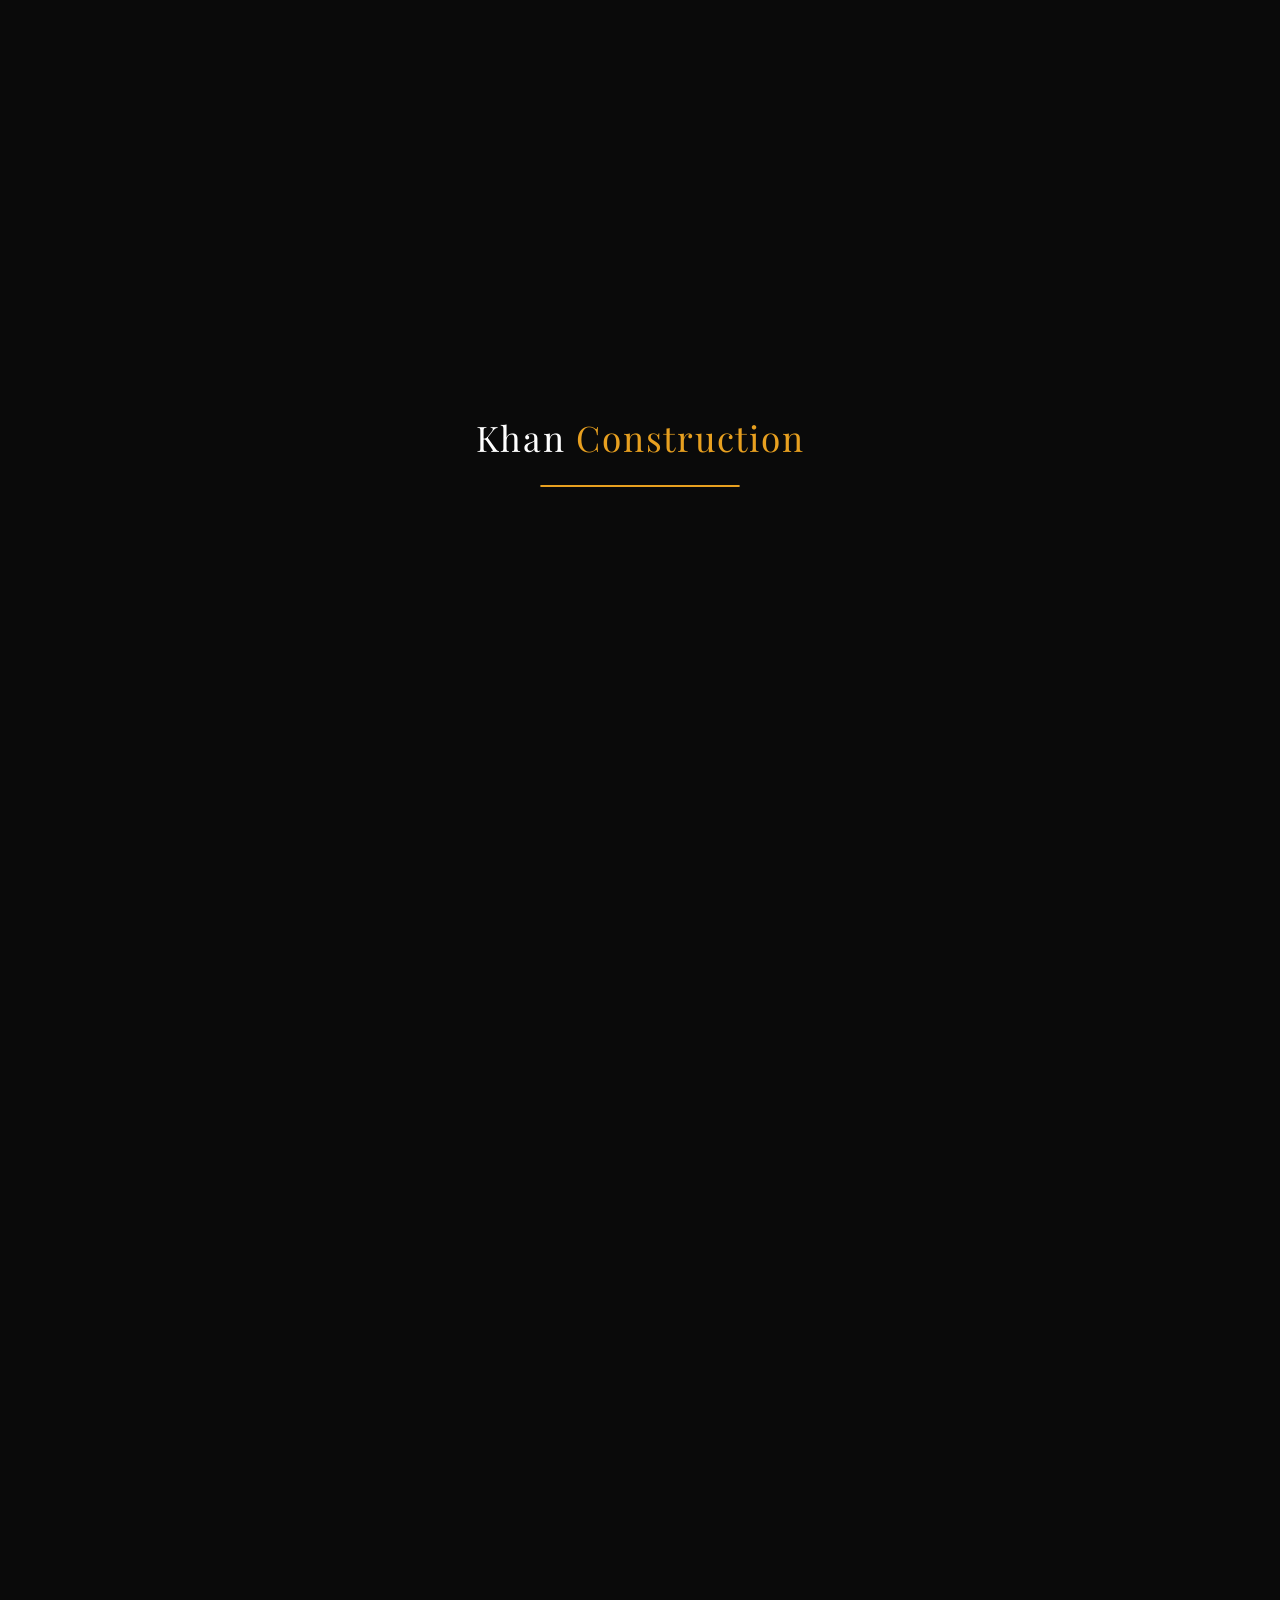
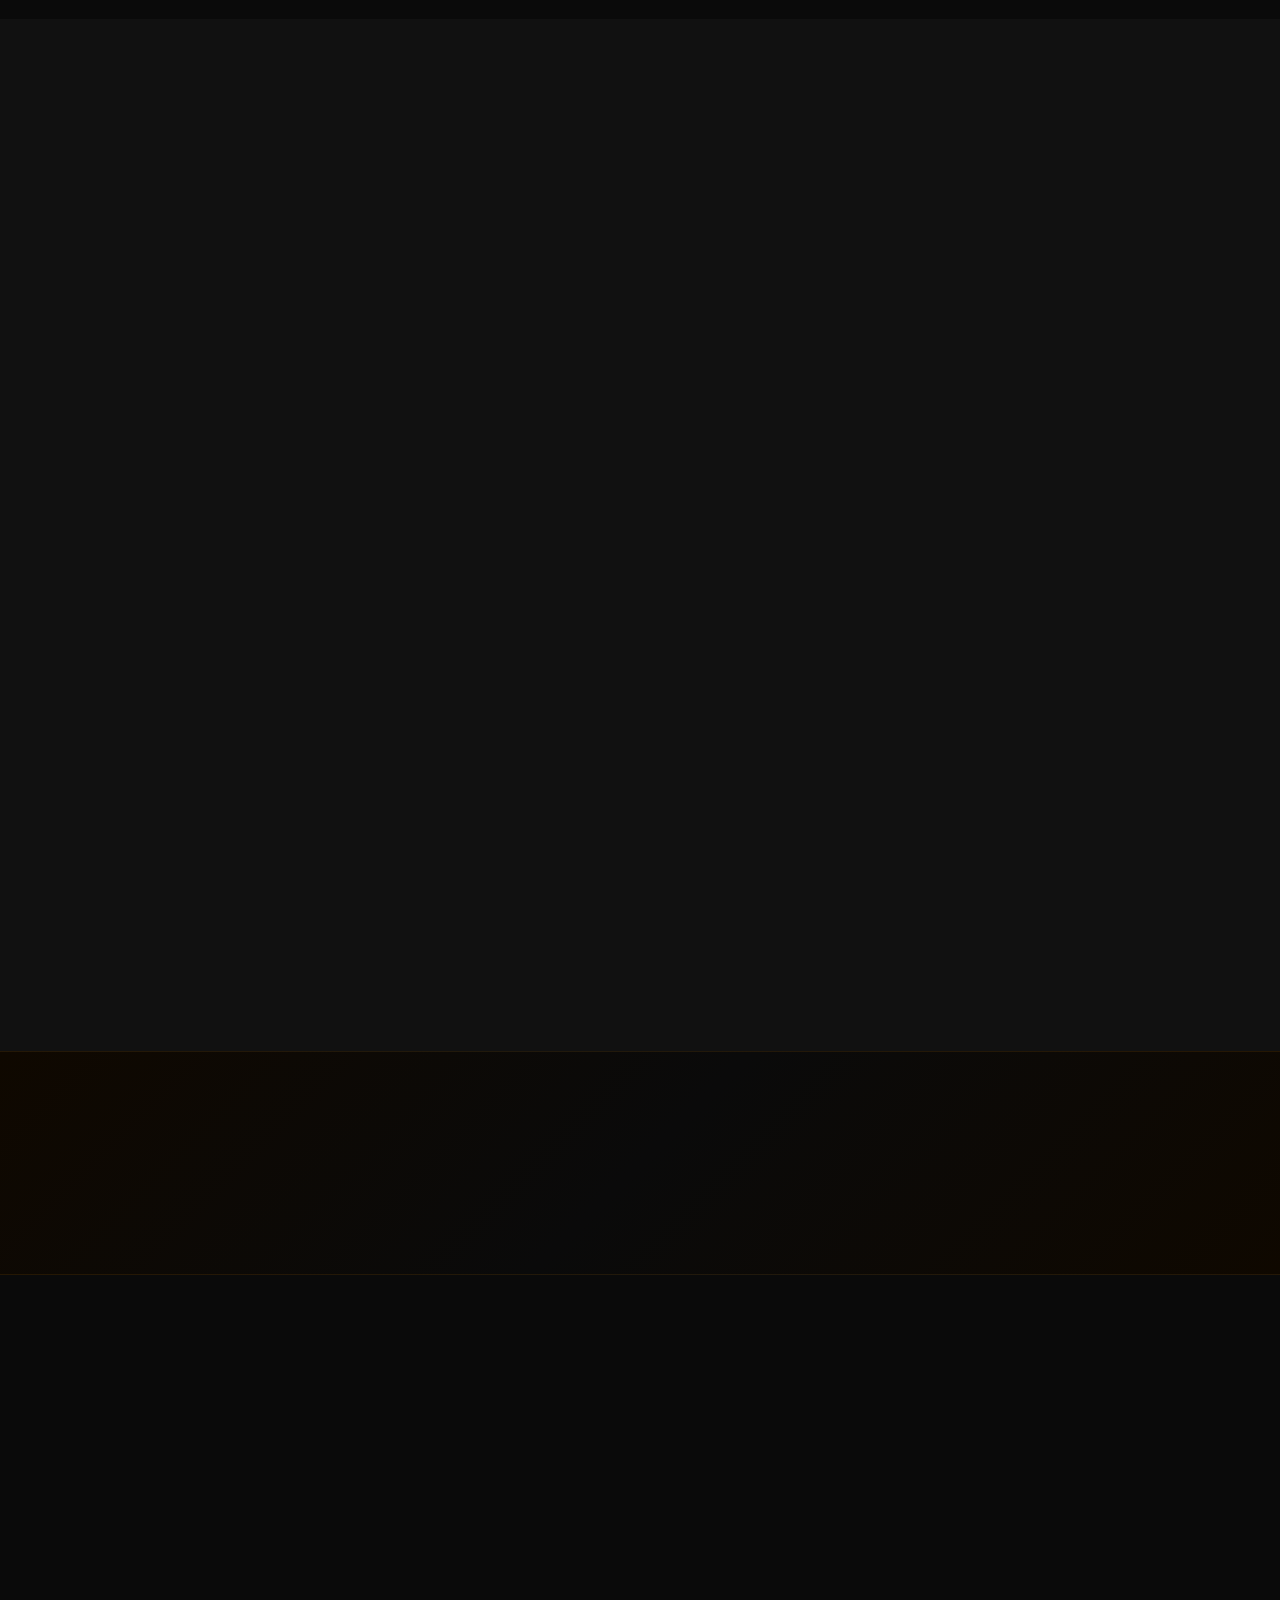
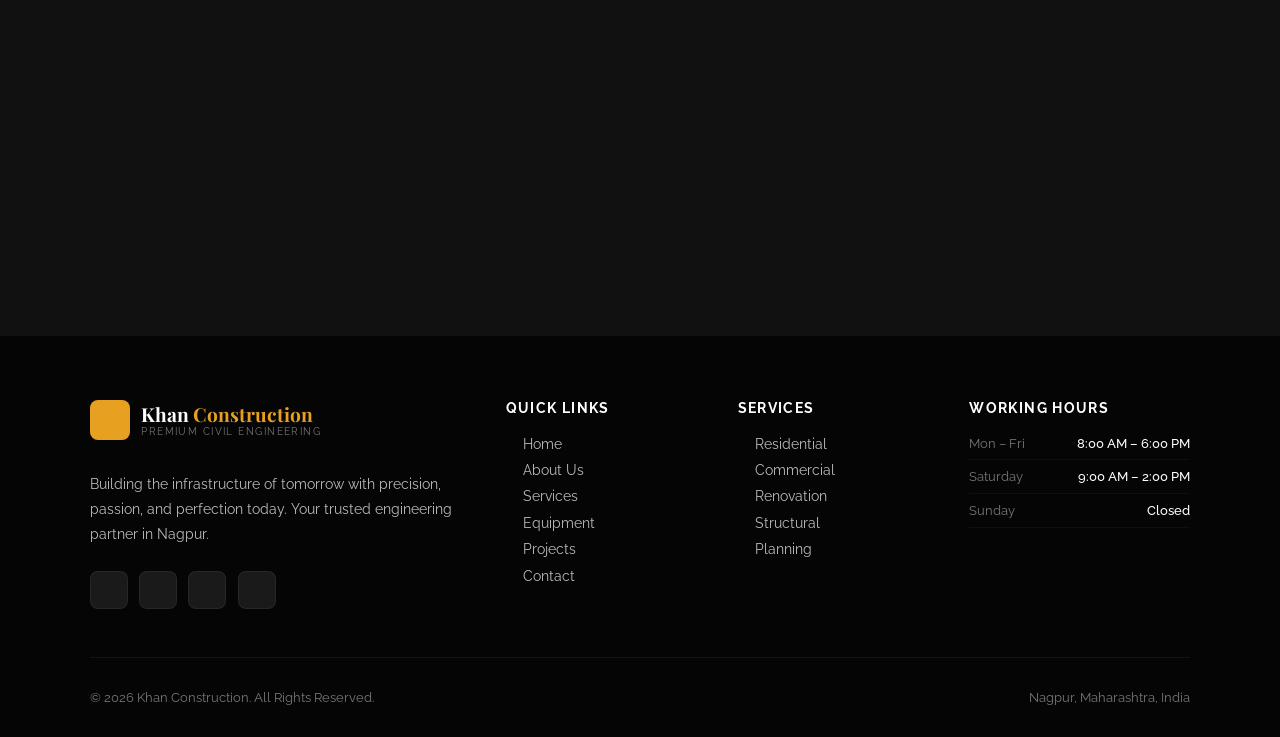
==== commit cbba3b95: "Update index.html" ====
--- a/index.html
+++ b/index.html
@@ -179,7 +179,7 @@
     .contact-icon { width: 44px; height: 44px; background: rgba(232,160,32,0.1); border: 1px solid rgba(232,160,32,0.2); border-radius: 8px; display: flex; align-items: center; justify-content: center; flex-shrink: 0; }
     .contact-icon i { color: var(--gold); width: 18px; height: 18px; }
     .contact-lbl { color: var(--text-light); font-size: 0.72rem; text-transform: uppercase; letter-spacing: 0.1em; margin-bottom: 0.2rem; }
-    .contact-val { color: var(--white); font-size: 0.92rem; font-weight: 500; }
+    .contact-val { color: var(--white); font-size: 0.92rem; font-weight: 500; white-space: nowrap; }
     .map-wrap { border-radius: 8px; overflow: hidden; border: 1px solid rgba(255,255,255,0.06); margin-top: 1.5rem; }
     .form-wrap { background: var(--dark3); border: 1px solid rgba(255,255,255,0.06); border-radius: 12px; padding: 2.5rem; }
     .form-wrap h3 { font-family: 'Playfair Display', serif; color: var(--white); font-size: 1.5rem; margin-bottom: 1.5rem; }
@@ -269,8 +269,8 @@
     <ul class="nav-links" id="navLinks">
       <li><a href="#home" class="active">Home</a></li>
       <li><a href="about.html">About</a></li>
+       <li><a href="projects.html">Projects</a></li>
       <li><a href="services.html">Services</a></li>
-      <li><a href="projects.html">Projects</a></li>
       <li><a href="why-us.html">Why Us</a></li>
       <li><a href="#contact" class="nav-cta">Get a Quote</a></li>
     </ul>
@@ -462,8 +462,7 @@
   <div class="contact-icon"><i data-lucide="phone"></i></div>
   <div>
     <div class="contact-lbl">Mobile</div>
-    <div class="contact-val">+91 87938 33878</div>
-<div class="contact-val">+91 87938 33812</div>
+    <div class="contact-val" style="white-space:nowrap;font-weight:300;font-size:0.95rem;">+91 8793833878 | +91 8793833812</div>
   </div>
 </div>
             <div class="contact-item"><div class="contact-icon"><i data-lucide="mail"></i></div><div><div class="contact-lbl">Email</div><div class="contact-val">khanconstruction92@gmail.com</div></div></div>
@@ -519,6 +518,7 @@
           <li><a href="#home"><i data-lucide="chevron-right"></i>Home</a></li>
           <li><a href="about.html"><i data-lucide="chevron-right"></i>About Us</a></li>
           <li><a href="services.html"><i data-lucide="chevron-right"></i>Services</a></li>
+          <li><a href="equipment.html"><i data-lucide="chevron-right"></i>Equipment</a></li>
           <li><a href="projects.html"><i data-lucide="chevron-right"></i>Projects</a></li>
           <li><a href="#contact"><i data-lucide="chevron-right"></i>Contact</a></li>
         </ul>
